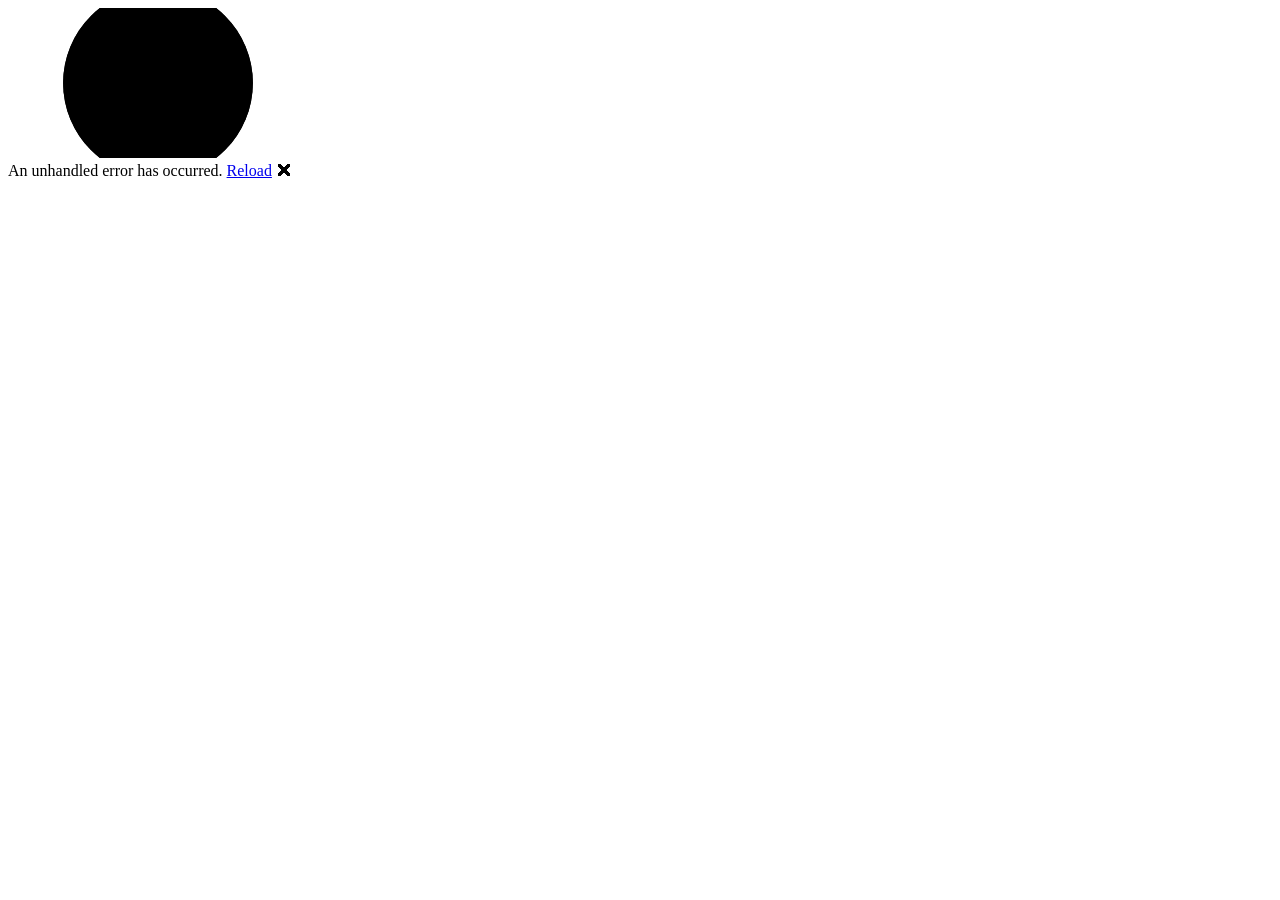
==== MaxEnt.Web/wwwroot/index.html @ 0c4dd729 "Updated for rcl and wasm projects." ====
<!DOCTYPE html>
<html lang="en">

<head>
    <meta charset="utf-8" />
    <meta name="viewport" content="width=device-width, initial-scale=1.0" />
    <title>MaxEnt.Web</title>
    <base href="/" />
    <link rel="preload" id="webassembly" />
    <link rel="stylesheet" href="css/app.css" />
    <!-- If you add any scoped CSS files, uncomment the following to load them
    <link href="MaxEnt.Web.styles.css" rel="stylesheet" /> -->
    <script type="importmap"></script>
</head>

<body>
    <div id="app">
        <svg class="loading-progress">
            <circle r="40%" cx="50%" cy="50%" />
            <circle r="40%" cx="50%" cy="50%" />
        </svg>
        <div class="loading-progress-text"></div>
    </div>

    <div id="blazor-error-ui">
        An unhandled error has occurred.
        <a href="." class="reload">Reload</a>
        <span class="dismiss">🗙</span>
    </div>
    <script src="_framework/blazor.webassembly#[.{fingerprint}].js"></script>
</body>

</html>
---- MaxEnt.Web/wwwroot/css/app.css ----
.valid.modified:not([type=checkbox]) {
    outline: 1px solid #26b050;
}

.invalid {
    outline: 1px solid red;
}

.validation-message {
    color: red;
}

#blazor-error-ui {
    color-scheme: light only;
    background: lightyellow;
    bottom: 0;
    box-shadow: 0 -1px 2px rgba(0, 0, 0, 0.2);
    box-sizing: border-box;
    display: none;
    left: 0;
    padding: 0.6rem 1.25rem 0.7rem 1.25rem;
    position: fixed;
    width: 100%;
    z-index: 1000;
}

    #blazor-error-ui .dismiss {
        cursor: pointer;
        position: absolute;
        right: 0.75rem;
        top: 0.5rem;
    }

.blazor-error-boundary {
    background: url([data-uri]) no-repeat 1rem/1.8rem, #b32121;
    padding: 1rem 1rem 1rem 3.7rem;
    color: white;
}

    .blazor-error-boundary::after {
        content: "An error has occurred."
    }

.loading-progress {
    position: absolute;
    display: block;
    width: 8rem;
    height: 8rem;
    inset: 20vh 0 auto 0;
    margin: 0 auto 0 auto;
}

    .loading-progress circle {
        fill: none;
        stroke: #e0e0e0;
        stroke-width: 0.6rem;
        transform-origin: 50% 50%;
        transform: rotate(-90deg);
    }

        .loading-progress circle:last-child {
            stroke: #1b6ec2;
            stroke-dasharray: calc(3.141 * var(--blazor-load-percentage, 0%) * 0.8), 500%;
            transition: stroke-dasharray 0.05s ease-in-out;
        }

.loading-progress-text {
    position: absolute;
    text-align: center;
    font-weight: bold;
    inset: calc(20vh + 3.25rem) 0 auto 0.2rem;
}

    .loading-progress-text:after {
        content: var(--blazor-load-percentage-text, "Loading");
    }

code {
    color: #c02d76;
}

.form-floating > .form-control-plaintext::placeholder, .form-floating > .form-control::placeholder {
    color: var(--bs-secondary-color);
    text-align: end;
}

.form-floating > .form-control-plaintext:focus::placeholder, .form-floating > .form-control:focus::placeholder {
    text-align: start;
}
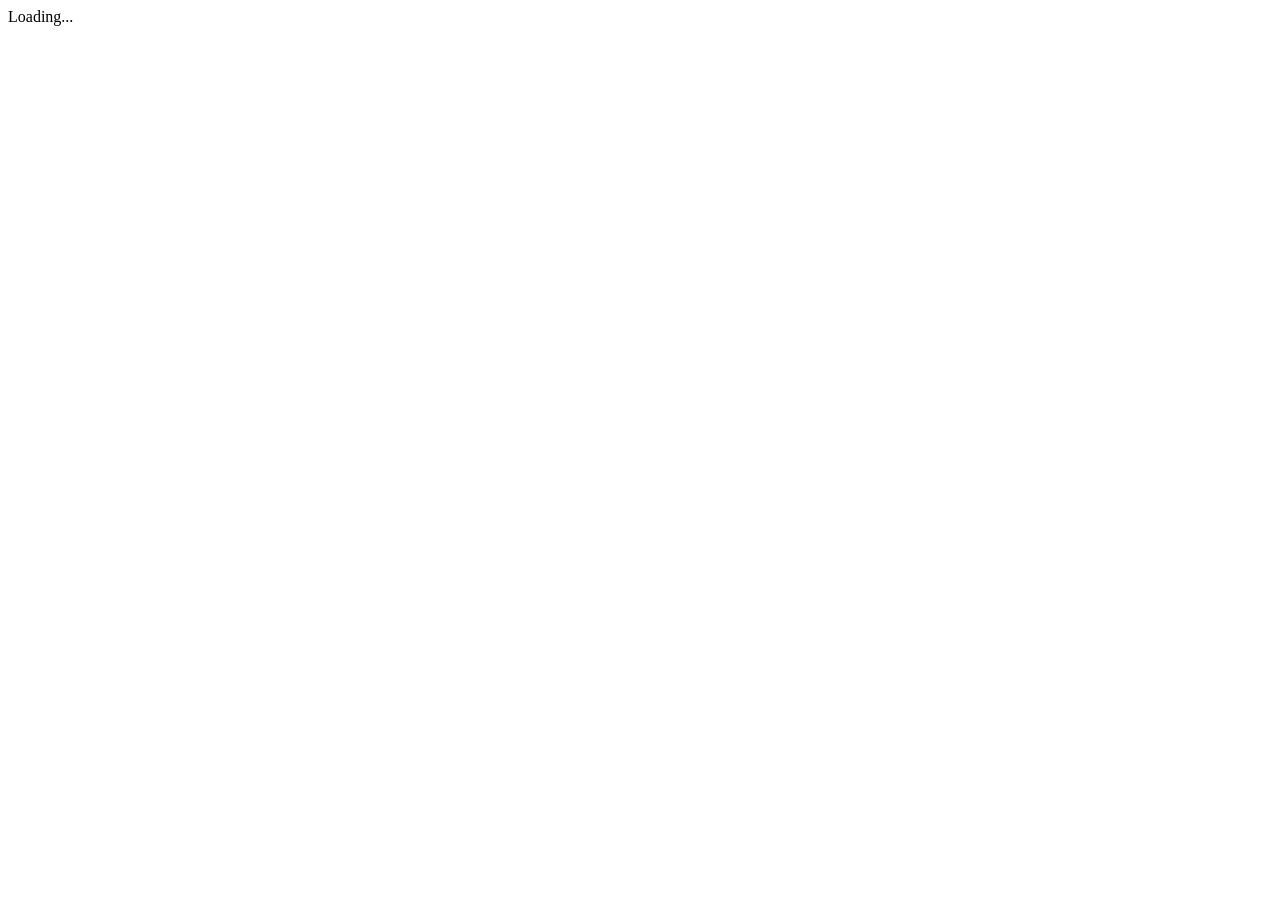
==== commit b927bec7: "refactor: move logic to MaxEnt.Logic shared library, add MaxEnt.Web Blazor WASM project" ====
--- a/MaxEnt.Web/wwwroot/index.html
+++ b/MaxEnt.Web/wwwroot/index.html
@@ -1,33 +1,13 @@
 <!DOCTYPE html>
 <html lang="en">
-
 <head>
     <meta charset="utf-8" />
     <meta name="viewport" content="width=device-width, initial-scale=1.0" />
-    <title>MaxEnt.Web</title>
+    <title>MaxEnt</title>
     <base href="/" />
-    <link rel="preload" id="webassembly" />
-    <link rel="stylesheet" href="css/app.css" />
-    <!-- If you add any scoped CSS files, uncomment the following to load them
-    <link href="MaxEnt.Web.styles.css" rel="stylesheet" /> -->
-    <script type="importmap"></script>
 </head>
-
 <body>
-    <div id="app">
-        <svg class="loading-progress">
-            <circle r="40%" cx="50%" cy="50%" />
-            <circle r="40%" cx="50%" cy="50%" />
-        </svg>
-        <div class="loading-progress-text"></div>
-    </div>
-
-    <div id="blazor-error-ui">
-        An unhandled error has occurred.
-        <a href="." class="reload">Reload</a>
-        <span class="dismiss">🗙</span>
-    </div>
-    <script src="_framework/blazor.webassembly#[.{fingerprint}].js"></script>
+    <div id="app">Loading...</div>
+    <script src="_framework/blazor.webassembly.js"></script>
 </body>
-
 </html>
